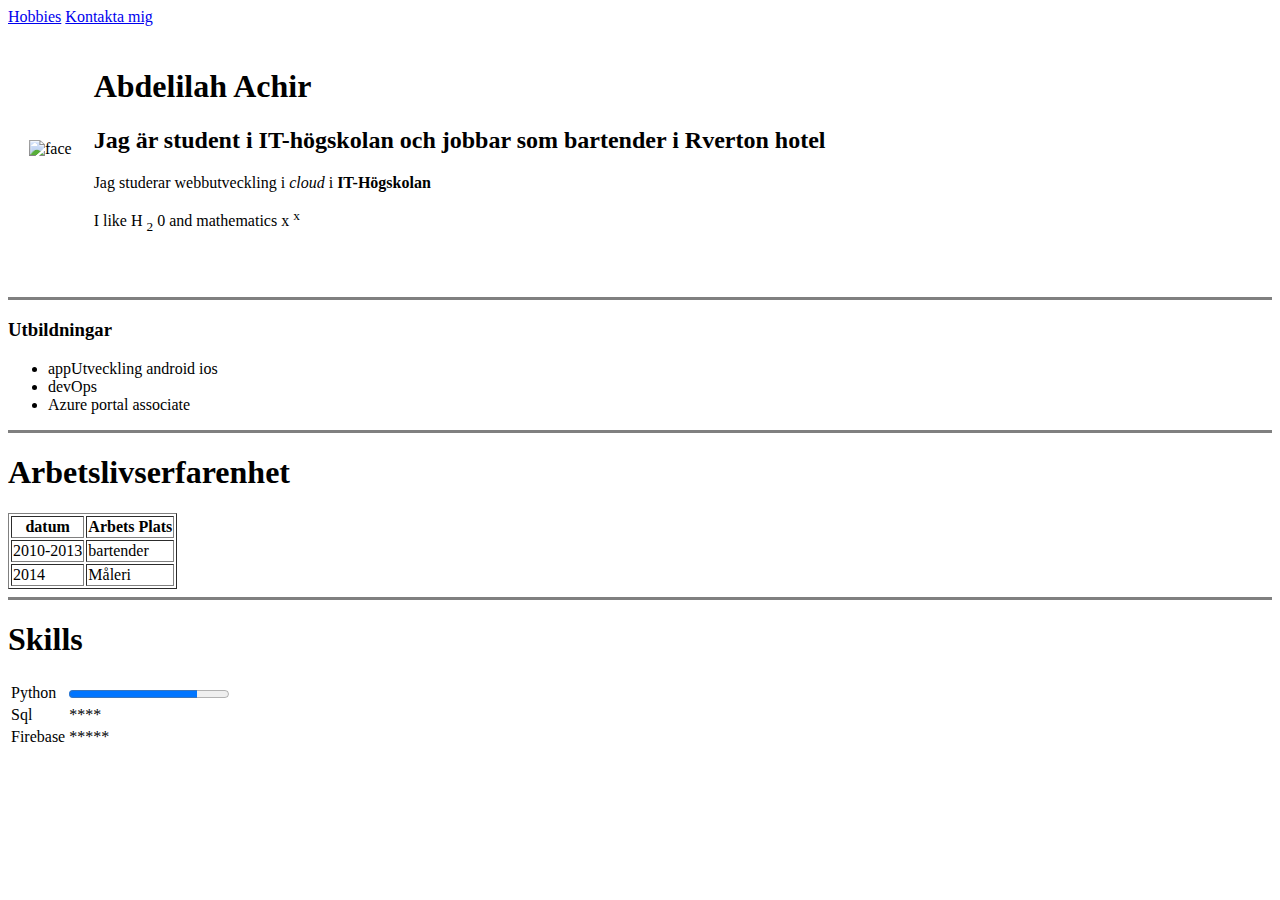
==== FirstHtmlSite/index.html @ 6c78f4e5 "första html sidor" ====
<!DOCTYPE html>
<html lang="en">
<head>
    <meta charset="UTF-8">
    <title>Abdelilah Cv</title>
</head>
<body >
<nav>
    <a href="hobbies.html">Hobbies</a> 
    <a href="contact.html">Kontakta mig</a>
</nav>

    <table cellspacing="20">
        <tr>
            <td>
                    <img  src="../bilder/face.jpg" alt="face" width="150" height="150"  >

            </td>
            <td>
                <h1> Abdelilah Achir </h1>
                <h2>  Jag är  student i  IT-högskolan  och jobbar som bartender i Rverton hotel</h2>
                <p> Jag studerar webbutveckling i  <em> cloud  </em> i <strong> IT-Högskolan </strong> </p>
                <p>I like H <sub>2</sub>  0 and mathematics x <sup>x</sup>   </p>
            </td>
        </tr>
    </table>
    <br/>
    <hr size="3" noshade>    
    <h3>Utbildningar</h3>
    <ul>
        <li>appUtveckling android ios</li>
        <li> devOps</li>
        <li>   Azure portal associate </li>
    </ul>
    <hr size="3" noshade="">
    <h1>Arbetslivserfarenhet</h1>
    <table border="1" >
        <tr>
            <th>datum</th>
            <th>Arbets Plats</th>
        </tr>
        <tr>
            
            <td>2010-2013</td>
            <td>bartender</td>
        </tr>
        <tr>
            <td>2014</td>
            <td>Måleri</td>
        </tr>
    </table>
    <hr size="3" noshade="">
    
    <h1>Skills</h1>
    <table>
        <tr>
        </tr>
        <tr>
            <td>Python</td>
            <td> <progress max="100" value="80"></progress> </td>
        </tr>
        <tr>
            <td>Sql</td>
            <td>****</td>
        </tr>
        <tr>
            <td>Firebase</td>
            <td>*****</td>
        </tr>
    </table>
</body>
</html>
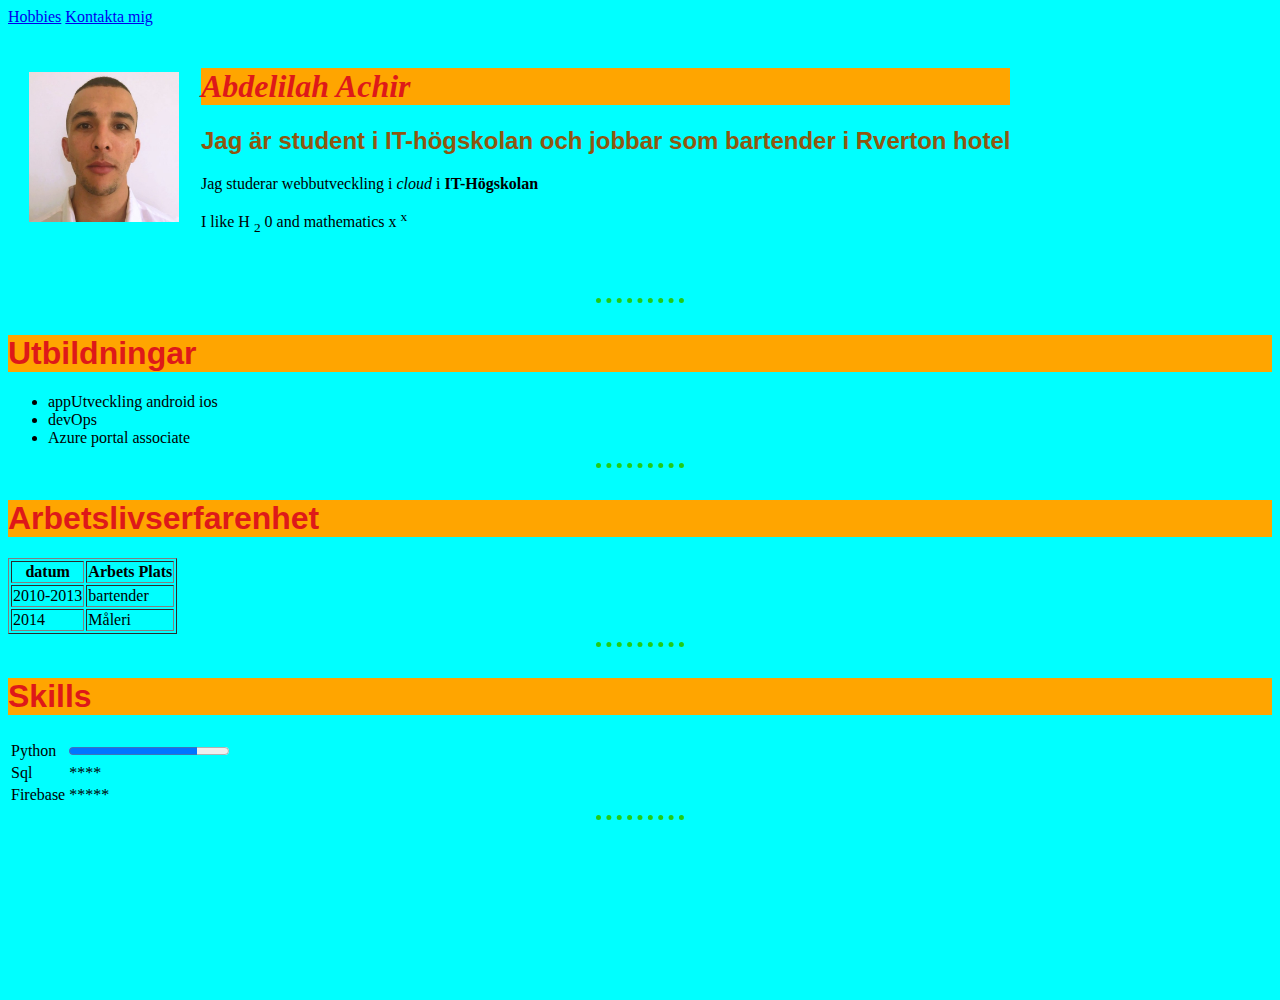
==== commit 689e01a4: "Added some css to our site" ====
--- a/FirstHtmlSite/index.html
+++ b/FirstHtmlSite/index.html
@@ -1,72 +1,83 @@
 <!DOCTYPE html>
 <html lang="en">
-<head>
-    <meta charset="UTF-8">
+  <head>
+    <meta charset="UTF-8" />
     <title>Abdelilah Cv</title>
-</head>
-<body >
-<nav>
-    <a href="hobbies.html">Hobbies</a> 
-    <a href="contact.html">Kontakta mig</a>
-</nav>
+    <link rel="stylesheet" href="css/styles.css" />
+  </head>
+  <body>
+    <nav>
+      <a href="hobbies.html">Hobbies</a>
+      <a href="contact.html">Kontakta mig</a>
+    </nav>
+    <table cellspacing="20">
+      <tr>
+        <td>
+          <img src="../bilder/face.jpg" alt="face" width="150" height="150" />
+        </td>
+        <td>
+          <h1 class="maintitle">Abdelilah Achir</h1>
+          <h2 class="subtitles">
+            Jag är student i IT-högskolan och jobbar som bartender i Rverton
+            hotel
+          </h2>
+          <p>
+            Jag studerar webbutveckling i <em> cloud </em> i
+            <strong> IT-Högskolan </strong>
+          </p>
+          <p>I like H <sub>2</sub> 0 and mathematics x <sup>x</sup></p>
+        </td>
+      </tr>
+    </table>
+    <br />
+    <hr />
+    <h1 class="subtitles">Utbildningar</h1>
+    <ul>
+      <li>appUtveckling android ios</li>
+      <li>devOps</li>
+      <li>Azure portal associate</li>
+    </ul>
+    <hr />
+    <h1 class="subtitles">Arbetslivserfarenhet</h1>
+    <table border="1">
+      <tr>
+        <th>datum</th>
+        <th>Arbets Plats</th>
+      </tr>
+      <tr>
+        <td>2010-2013</td>
+        <td>bartender</td>
+      </tr>
+      <tr>
+        <td>2014</td>
+        <td>Måleri</td>
+      </tr>
+    </table>
+    <hr />
 
-    <table cellspacing="20">
-        <tr>
-            <td>
-                    <img  src="../bilder/face.jpg" alt="face" width="150" height="150"  >
+    <h1 class="subtitles">Skills</h1>
+    <table>
+      <tr></tr>
+      <tr>
+        <td>Python</td>
+        <td><progress max="100" value="80"></progress></td>
+      </tr>
+      <tr>
+        <td>Sql</td>
+        <td>****</td>
+      </tr>
+      <tr>
+        <td>Firebase</td>
+        <td>*****</td>
+      </tr>
+    </table>
+    <hr />
 
-            </td>
-            <td>
-                <h1> Abdelilah Achir </h1>
-                <h2>  Jag är  student i  IT-högskolan  och jobbar som bartender i Rverton hotel</h2>
-                <p> Jag studerar webbutveckling i  <em> cloud  </em> i <strong> IT-Högskolan </strong> </p>
-                <p>I like H <sub>2</sub>  0 and mathematics x <sup>x</sup>   </p>
-            </td>
-        </tr>
-    </table>
-    <br/>
-    <hr size="3" noshade>    
-    <h3>Utbildningar</h3>
-    <ul>
-        <li>appUtveckling android ios</li>
-        <li> devOps</li>
-        <li>   Azure portal associate </li>
-    </ul>
-    <hr size="3" noshade="">
-    <h1>Arbetslivserfarenhet</h1>
-    <table border="1" >
-        <tr>
-            <th>datum</th>
-            <th>Arbets Plats</th>
-        </tr>
-        <tr>
-            
-            <td>2010-2013</td>
-            <td>bartender</td>
-        </tr>
-        <tr>
-            <td>2014</td>
-            <td>Måleri</td>
-        </tr>
-    </table>
-    <hr size="3" noshade="">
-    
-    <h1>Skills</h1>
-    <table>
-        <tr>
-        </tr>
-        <tr>
-            <td>Python</td>
-            <td> <progress max="100" value="80"></progress> </td>
-        </tr>
-        <tr>
-            <td>Sql</td>
-            <td>****</td>
-        </tr>
-        <tr>
-            <td>Firebase</td>
-            <td>*****</td>
-        </tr>
-    </table>
-</body>
-</html>+    <video
+      autoplay
+      muted
+      loop
+      src="../bilder/SampleVideo_1280x720_30mb.mp4"
+    ></video>
+  </body>
+</html>
--- a/FirstHtmlSite/css/styles.css
+++ b/FirstHtmlSite/css/styles.css
@@ -0,0 +1,37 @@
+
+/* Element selectors*/
+
+body {
+    background-color: aqua;
+  }
+
+  hr {
+    border-style: dotted none none;
+    height: 10px;
+    width: 7%;
+    border-width: 5px;
+    border-color: rgb(33, 203, 24);
+  }
+
+  h1{
+    color: rgb(222, 25, 25);
+    background-color: orange;
+  }
+
+  h2{
+    color: rgb(143, 86, 16);
+  }
+
+
+  /* Class selectors*/
+
+.subtitles{
+    font-family: 'Trebuchet MS', 'Lucida Sans Unicode', 'Lucida Grande', 'Lucida Sans', Arial, sans-serif;
+  }
+  .maintitle{
+    font-style: italic;
+  }
+
+  /* ID selector*/
+
+  